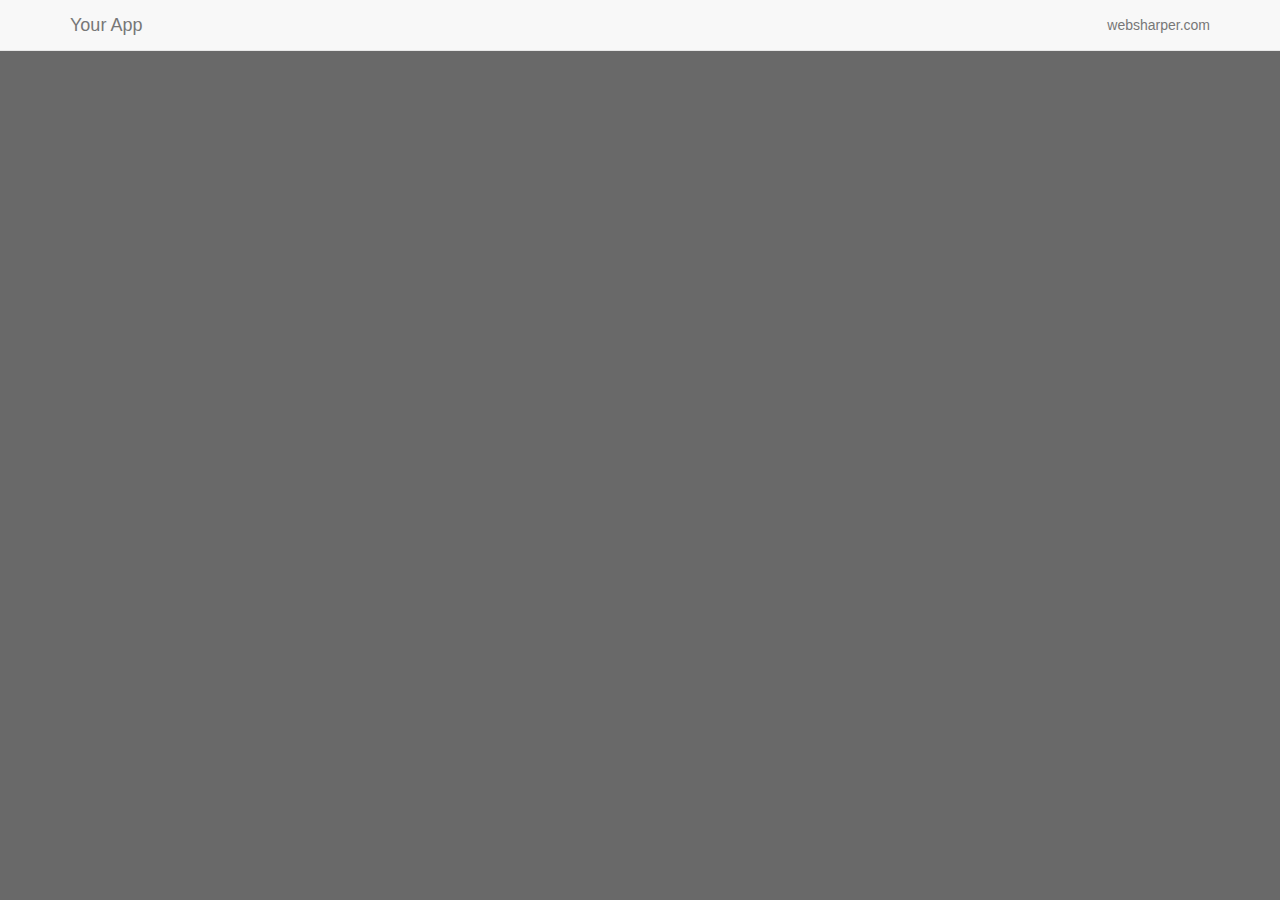
==== WebSharper.Community.PropertyGrid.Test/Main.html @ d49575e6 "Add project files." ====
﻿<!DOCTYPE html>
<html lang="en">
<head>
    <meta charset="utf-8" />
    <meta name="viewport" content="width=device-width, initial-scale=1.0" />
    <title>${Title}</title>
    <link rel="stylesheet" href="https://maxcdn.bootstrapcdn.com/bootstrap/3.3.4/css/bootstrap.min.css" />
    <style>
        /* Sticky footer styles */
        html {
            position: relative;
            min-height: 100%;
        }
        body {
            /* Margin bottom by footer height */
            margin-bottom: 60px;
            background-color:dimgrey
        }
        div.propertyGrid td
        {
            background-color:white;
            border:solid 1px darkgray;
        }
        div.propertyGrid input
        {
            border:0px;
            height:18px;
        } 
        .footer {
            position: absolute;
            bottom: 0;
            width: 100%;
            /* Set the fixed height of the footer here */
            height: 60px;
            background-color: #f5f5f5;
        }
        .container .text-muted {
            margin: 20px 0;
        }
    </style>
</head>
<body>
    <!-- Static navbar -->
    <nav class="navbar navbar-default navbar-static-top">
        <div class="container">
            <div class="navbar-header">
                <button type="button" class="navbar-toggle collapsed" data-toggle="collapse" data-target="#navbar" aria-expanded="false" aria-controls="navbar">
                    <span class="sr-only">Toggle navigation</span>
                    <span class="icon-bar"></span>
                    <span class="icon-bar"></span>
                </button>
                <a class="navbar-brand" href="#">Your App</a>
            </div>
            <div id="navbar" class="navbar-collapse collapse">
                <ul class="nav navbar-nav" ws-hole="MenuBar"></ul>
                <ul class="nav navbar-nav navbar-right">
                    <li><a href="http://websharper.com">websharper.com</a></li>
                </ul>
            </div><!--/.nav-collapse -->
        </div>
    </nav>
    <div class="container">
        <div ws-replace="Body">
        </div>
    </div>
    <script ws-replace="scripts"></script>
</body>
</html>
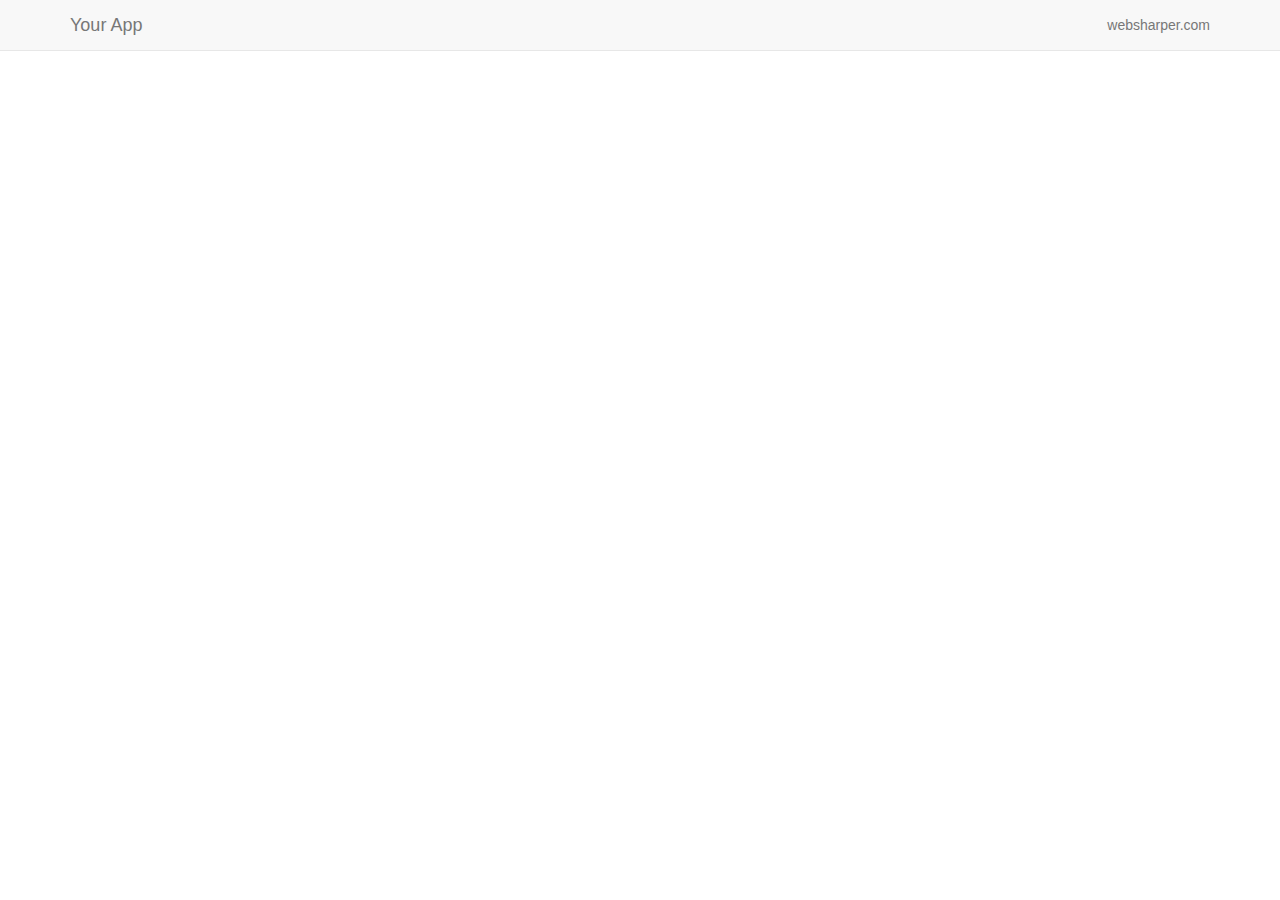
==== commit 37855348: "Internal CSS extracted" ====
--- a/WebSharper.Community.PropertyGrid.Test/Main.html
+++ b/WebSharper.Community.PropertyGrid.Test/Main.html
@@ -1,43 +1,11 @@
-﻿<!DOCTYPE html>
+<!DOCTYPE html>
 <html lang="en">
 <head>
     <meta charset="utf-8" />
     <meta name="viewport" content="width=device-width, initial-scale=1.0" />
     <title>${Title}</title>
     <link rel="stylesheet" href="https://maxcdn.bootstrapcdn.com/bootstrap/3.3.4/css/bootstrap.min.css" />
-    <style>
-        /* Sticky footer styles */
-        html {
-            position: relative;
-            min-height: 100%;
-        }
-        body {
-            /* Margin bottom by footer height */
-            margin-bottom: 60px;
-            background-color:dimgrey
-        }
-        div.propertyGrid td
-        {
-            background-color:white;
-            border:solid 1px darkgray;
-        }
-        div.propertyGrid input
-        {
-            border:0px;
-            height:18px;
-        } 
-        .footer {
-            position: absolute;
-            bottom: 0;
-            width: 100%;
-            /* Set the fixed height of the footer here */
-            height: 60px;
-            background-color: #f5f5f5;
-        }
-        .container .text-muted {
-            margin: 20px 0;
-        }
-    </style>
+    <link rel="stylesheet" href="PropertyGridProj.css" />
 </head>
 <body>
     <!-- Static navbar -->
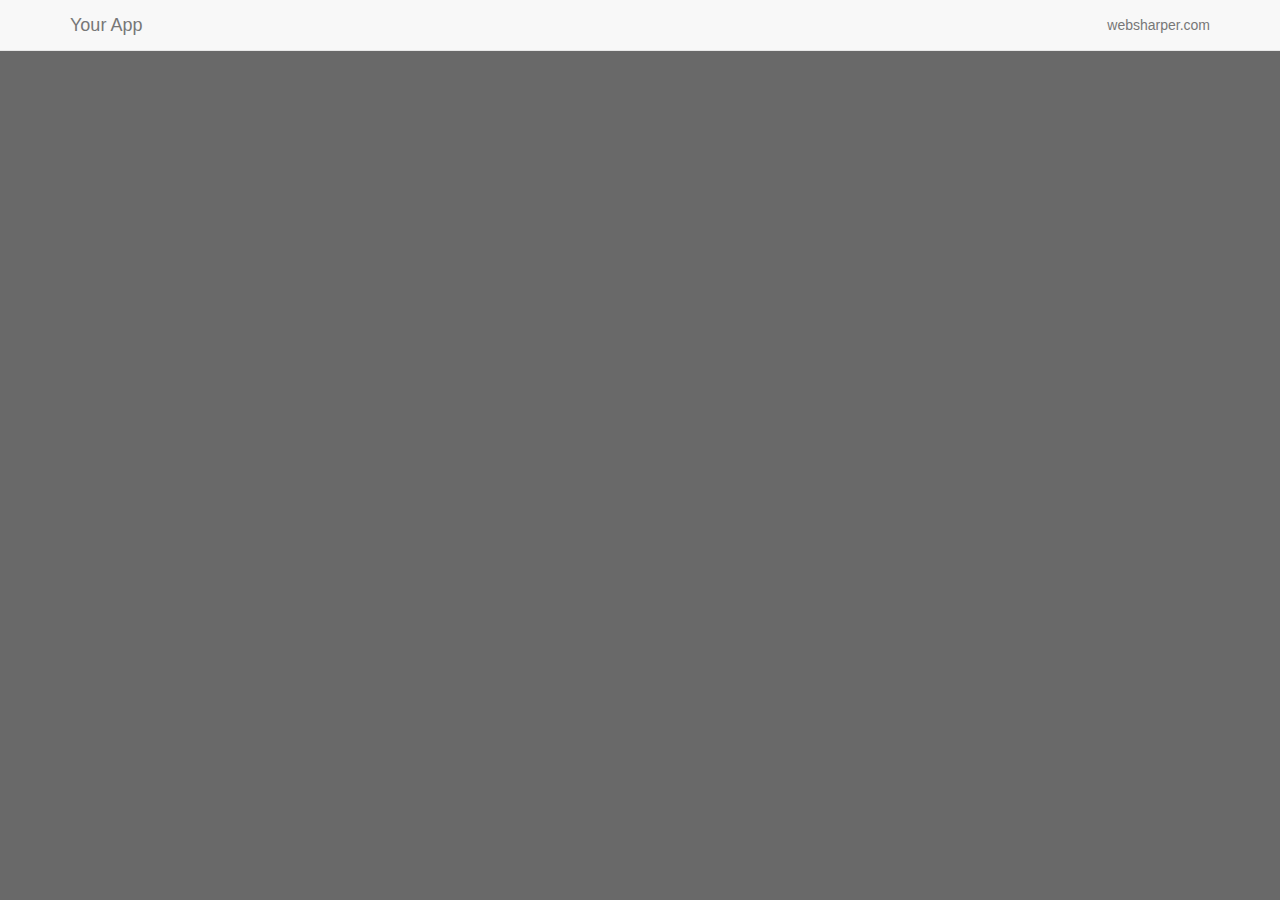
==== commit b2e499de: "Merge pull request #4 from AndreiDegtiarev/master" ====
--- a/WebSharper.Community.PropertyGrid.Test/Main.html
+++ b/WebSharper.Community.PropertyGrid.Test/Main.html
@@ -5,7 +5,7 @@
     <meta name="viewport" content="width=device-width, initial-scale=1.0" />
     <title>${Title}</title>
     <link rel="stylesheet" href="https://maxcdn.bootstrapcdn.com/bootstrap/3.3.4/css/bootstrap.min.css" />
-    <link rel="stylesheet" href="PropertyGridProj.css" />
+    <link rel="stylesheet" href="Scripts/PropertyGridProj.css" />
 </head>
 <body>
     <!-- Static navbar -->
--- a/WebSharper.Community.PropertyGrid.Test/Scripts/PropertyGridProj.css
+++ b/WebSharper.Community.PropertyGrid.Test/Scripts/PropertyGridProj.css
@@ -0,0 +1,55 @@
+/* Sticky footer styles */
+html {
+    position: relative;
+    min-height: 100%;
+}
+body {
+    /* Margin bottom by footer height */
+    margin-bottom: 60px;
+    background-color:dimgrey
+}
+.td-no-group
+{
+    background-color:white;
+    border-top: solid 1px darkgrey;
+    border-right: solid 1px darkgrey;
+    border-collapse: collapse;
+    width: 175px; 
+    height: 30px; 
+}
+.td-group
+{
+    background-color: aliceblue;
+    border-top: solid 1px darkgrey;
+    color: black;
+    font-weight: bolder;
+    font-style: normal;
+    font-size: initial;
+    width: 350px;
+}
+.form-control{
+    padding-left: 0px;
+}
+input[type=checkbox]{
+    width: 15px !important;
+    margin-left: 2px;
+}
+div.propertyGrid input
+{
+    border:0px;
+    height:18px;
+    width: 100px;
+    margin-left: 2px;
+    
+} 
+.footer {
+    position: absolute;
+    bottom: 0;
+    width: 100%;
+    /* Set the fixed height of the footer here */
+    height: 60px;
+    background-color: #f5f5f5;
+}
+.container .text-muted {
+    margin: 20px 0;
+}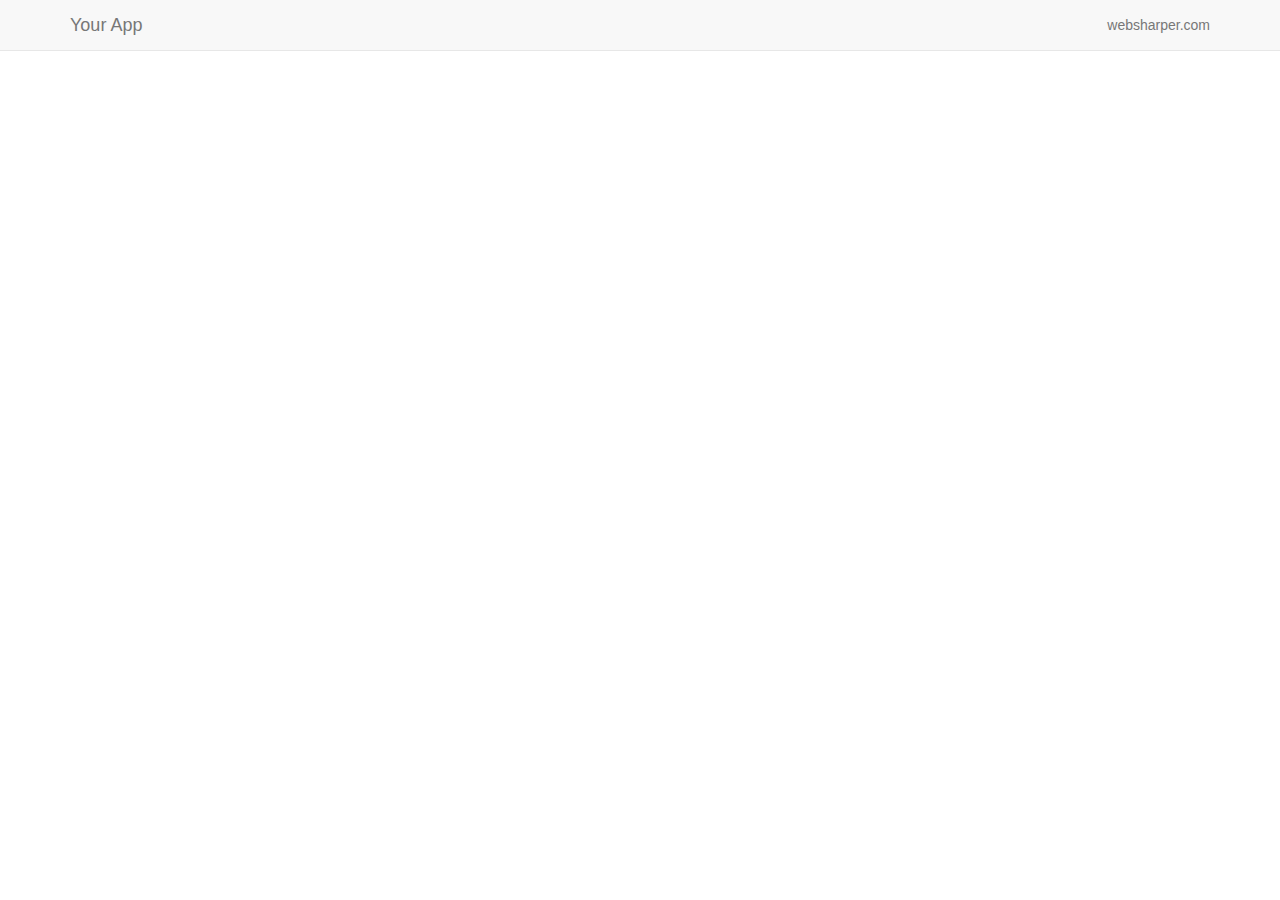
==== commit c3792bcc: "CSS file path corrected" ====
--- a/WebSharper.Community.PropertyGrid.Test/Main.html
+++ b/WebSharper.Community.PropertyGrid.Test/Main.html
@@ -5,7 +5,7 @@
     <meta name="viewport" content="width=device-width, initial-scale=1.0" />
     <title>${Title}</title>
     <link rel="stylesheet" href="https://maxcdn.bootstrapcdn.com/bootstrap/3.3.4/css/bootstrap.min.css" />
-    <link rel="stylesheet" href="Scripts/PropertyGridProj.css" />
+    <link rel="stylesheet" href="../Scripts/PropertyGridProj.css" />
 </head>
 <body>
     <!-- Static navbar -->
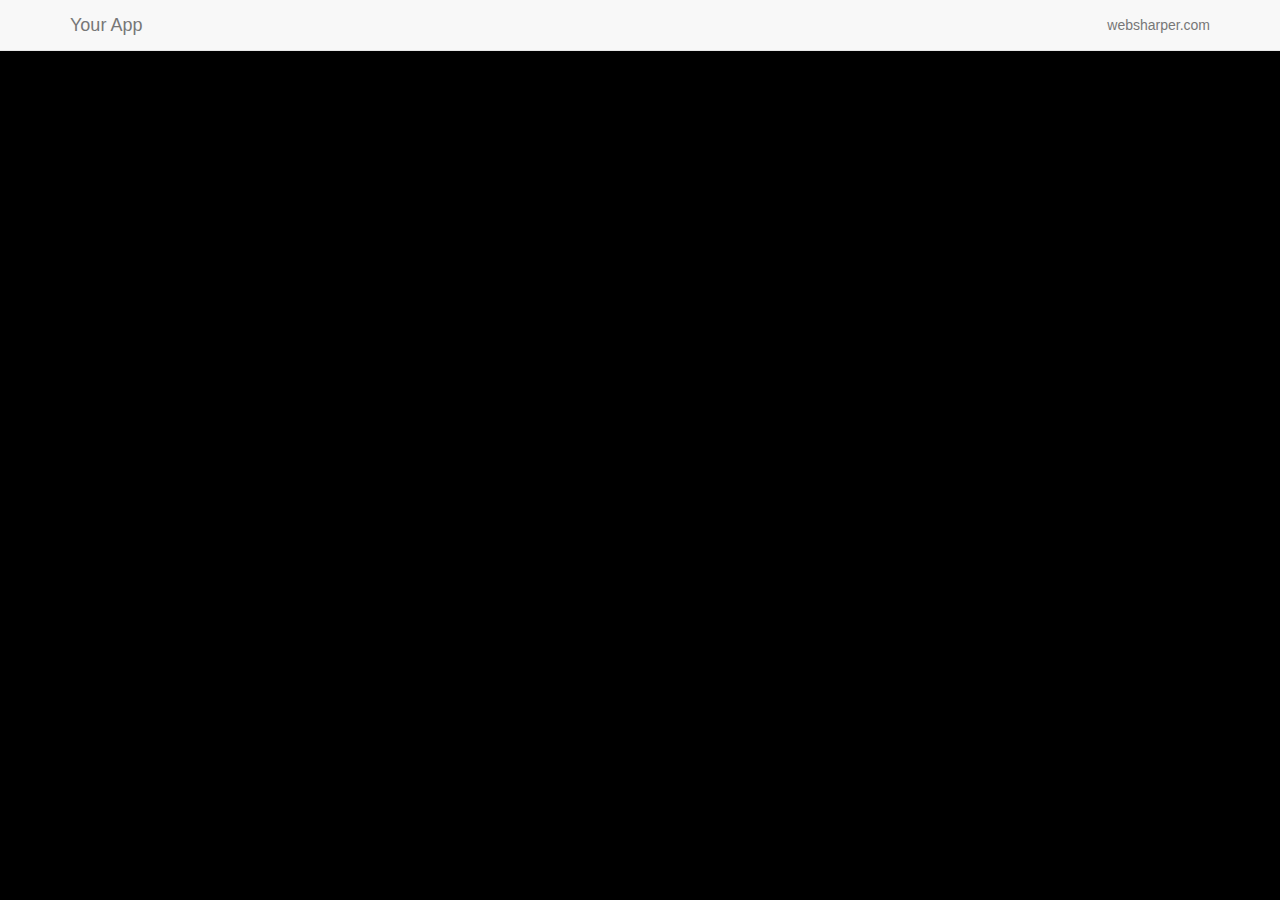
==== commit b036b3d1: "resources definition optimized" ====
--- a/WebSharper.Community.PropertyGrid.Test/Main.html
+++ b/WebSharper.Community.PropertyGrid.Test/Main.html
@@ -1,11 +1,29 @@
-<!DOCTYPE html>
+﻿<!DOCTYPE html>
 <html lang="en">
 <head>
     <meta charset="utf-8" />
     <meta name="viewport" content="width=device-width, initial-scale=1.0" />
     <title>${Title}</title>
     <link rel="stylesheet" href="https://maxcdn.bootstrapcdn.com/bootstrap/3.3.4/css/bootstrap.min.css" />
-    <link rel="stylesheet" href="../Scripts/PropertyGridProj.css" />
+    <style>
+        html {
+            position: relative;
+            min-height: 100%;
+        }
+
+
+        body {
+            /* Margin bottom by footer height */
+            margin-bottom: 60px;
+            background-color: black;
+            color: gray;
+            /*cadetblue; */
+        }
+
+        .container .text-muted {
+            margin: 20px 0;
+        }
+    </style>
 </head>
 <body>
     <!-- Static navbar -->
